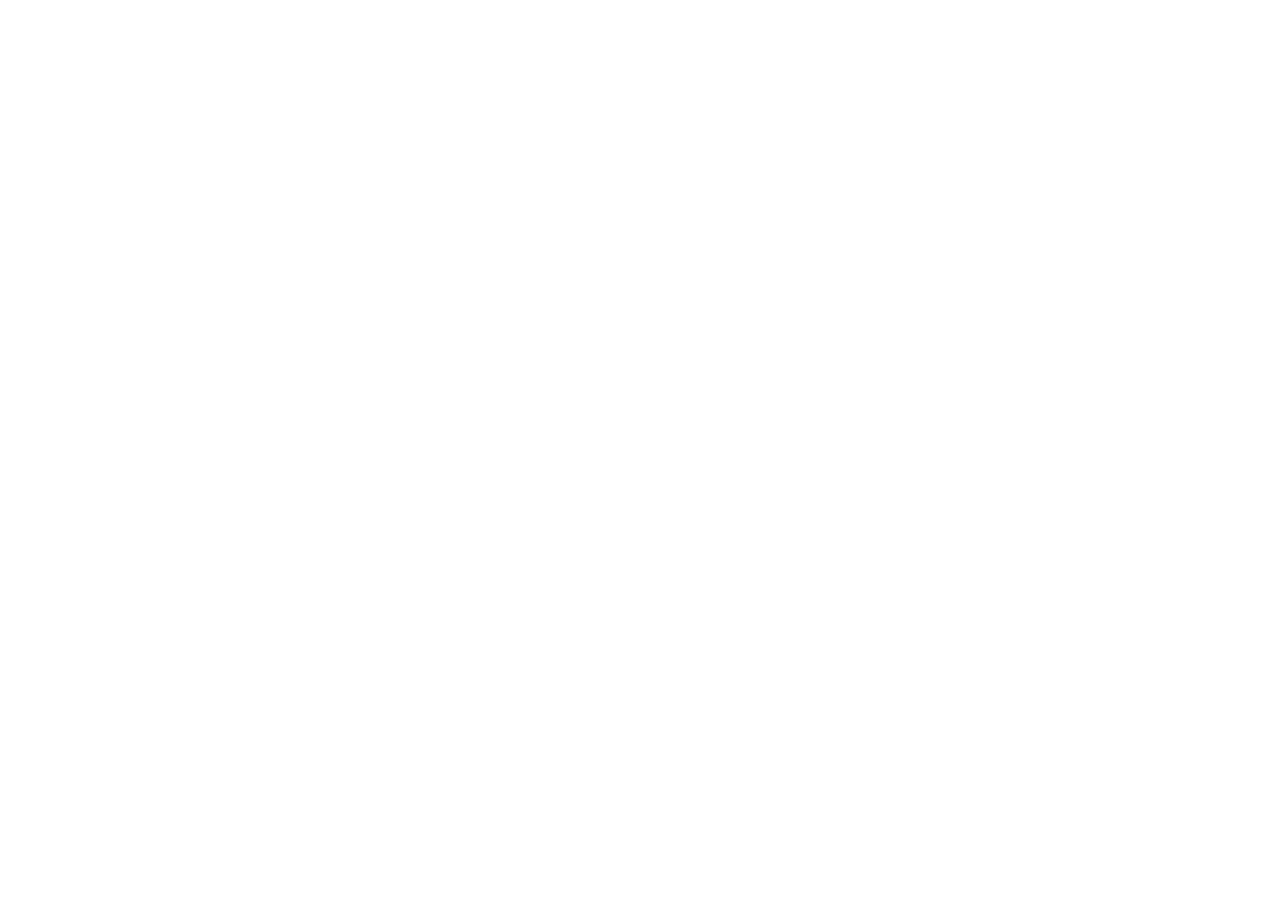
==== Week-02/index.html @ 461d4e35 "BaSP-W01-2023: create Week 02 folder" ====
<!DOCTYPE html>
<html lang="en">
<head>
    <meta charset="UTF-8">
    <meta http-equiv="X-UA-Compatible" content="IE=edge">
    <meta name="viewport" content="width=device-width, initial-scale=1.0">
    <title>Document</title>
</head>
<body>
    
</body>
</html>
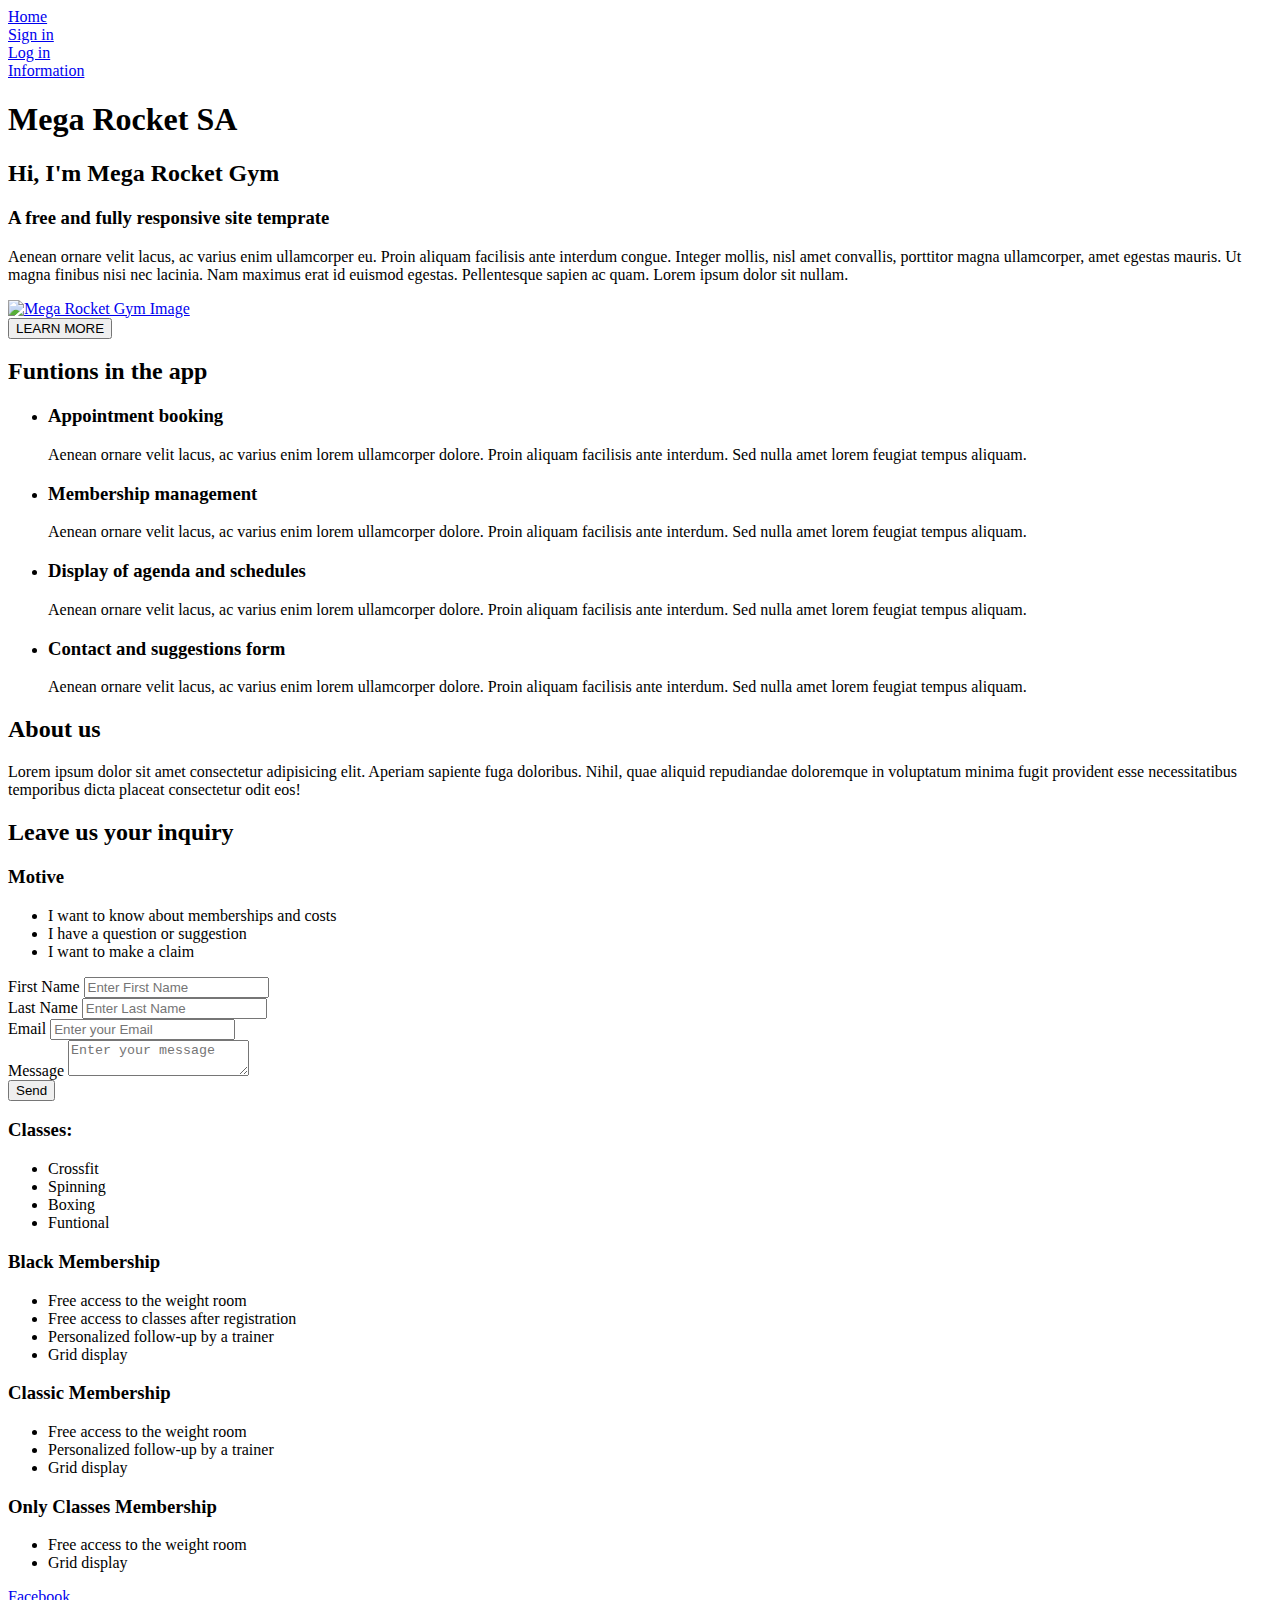
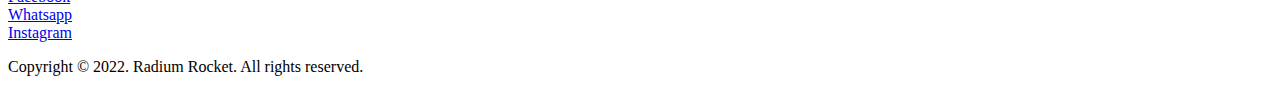
==== commit 45b71e30: "Initial commit" ====
--- a/Week-02/index.html
+++ b/Week-02/index.html
@@ -4,9 +4,118 @@
     <meta charset="UTF-8">
     <meta http-equiv="X-UA-Compatible" content="IE=edge">
     <meta name="viewport" content="width=device-width, initial-scale=1.0">
-    <title>Document</title>
+    <title>Mega Rocket Gym</title>
 </head>
 <body>
-    
+    <div>
+        <a href="home.html">Home</a>
+    </div>
+    <div>
+        <a href="signin.html">Sign in</a>
+    </div>
+    <div>
+        <a href="login.html">Log in</a>
+    </div>
+    <div>
+        <a href="infotmation.html">Information</a>
+    </div>
+    <h1>Mega Rocket SA</h1>
+    <h2>Hi, I'm Mega Rocket Gym</h2>
+    <h3>A free and fully responsive site temprate</h3>
+            <p> Aenean ornare velit lacus, ac varius enim ullamcorper eu. Proin aliquam facilisis ante interdum congue. 
+                Integer mollis, nisl amet convallis, porttitor magna ullamcorper, amet egestas mauris. Ut magna finibus 
+                nisi nec lacinia. Nam maximus erat id euismod egestas. Pellentesque sapien ac quam. Lorem ipsum dolor 
+                sit nullam.</p>
+        <a href="Images/MegaRocket01.jpg">
+            <img src="images/MegaRocket01.jpg" alt="Mega Rocket Gym Image" width="300">
+    </a>
+    <div>
+        <button>LEARN MORE</button>
+    </div>
+        <h2>Funtions in the app</h2>
+            <ul>
+                <li><h3>Appointment booking</h3></li>
+                <p>Aenean ornare velit lacus, ac varius enim lorem ullamcorper dolore. Proin aliquam facilisis ante 
+                    interdum. Sed nulla amet lorem feugiat tempus aliquam.</p>
+                <li><h3>Membership management</h3></li>
+                <p>Aenean ornare velit lacus, ac varius enim lorem ullamcorper dolore. Proin aliquam facilisis ante
+                     interdum. Sed nulla amet lorem feugiat tempus aliquam.</p>
+                <li><h3>Display of agenda and schedules</h3></li>
+                <p>Aenean ornare velit lacus, ac varius enim lorem ullamcorper dolore. Proin aliquam facilisis ante 
+                    interdum.  Sed nulla amet lorem feugiat tempus aliquam.</p>
+                <li><h3>Contact and suggestions form</h3></li>
+                <p>Aenean ornare velit lacus, ac varius enim lorem ullamcorper dolore. Proin aliquam facilisis ante
+                    interdum. Sed nulla amet lorem feugiat tempus aliquam.</p>
+            </ul>
+       <h2>About us</h2>
+            <p>Lorem ipsum dolor sit amet consectetur adipisicing elit. Aperiam sapiente fuga doloribus. 
+            Nihil, quae aliquid repudiandae doloremque in voluptatum minima fugit provident esse necessitatibus 
+            temporibus dicta placeat consectetur odit eos!</p>
+        <h2>Leave us your inquiry</h2>
+            <h3>Motive</h3>
+                <ul>
+                    <li>I want to know about memberships and costs</li>
+                    <li>I have a question or suggestion</li>
+                    <li>I want to make a claim</li>
+                </ul>
+
+        <form>
+            <div>
+                <label>First Name</label>
+                <input type="text" name="firstName" placeholder="Enter First Name">
+            </div>
+            <div>
+                <label>Last Name</label>
+                <input type="text" name="lastName" placeholder="Enter Last Name">
+            </div>
+            <div>
+                <label>Email</label>
+                <input type="email" name="email" placeholder="Enter your Email"
+            </div>
+            <div>
+                <label>Message</label>
+                <textarea name="message" placeholder="Enter your message"></textarea>
+            </div>
+        </form>
+            <button>Send</button>
+
+        <h3>Classes:</h3>
+            <ul>
+                <li>Crossfit</li>
+                <li>Spinning</li>
+                <li>Boxing</li>
+                <li>Funtional</li>
+            </ul>
+        <h3>Black Membership</h3>
+            <ul>
+                <li>Free access to the weight room</li>
+                <li>Free access to classes after registration</li>
+                <li>Personalized follow-up by a trainer</li>
+                <li>Grid display</li>
+            </ul>
+        <h3>Classic Membership</h3>
+            <ul>
+                <li>Free access to the weight room</li>
+                <li>Personalized follow-up by a trainer</li>
+                <li>Grid display</li>
+            </ul>
+        <h3>Only Classes Membership</h3>
+            <ul>
+                <li>Free access to the weight room</li>
+                <li>Grid display</li>
+            </ul>
+        <div>
+            <a href="https://facebook.com">Facebook</a>
+        </div>
+        <div>
+            <a href="https://whatsapp.com">Whatsapp</a>
+        </div>
+        <div>
+            <a href="https://instagram.com">Instagram</a>
+        </div>
+
+    <footer>
+        <p>Copyright &copy; 2022. Radium Rocket. All rights reserved.</p>
+    </footer>
 </body>
 </html>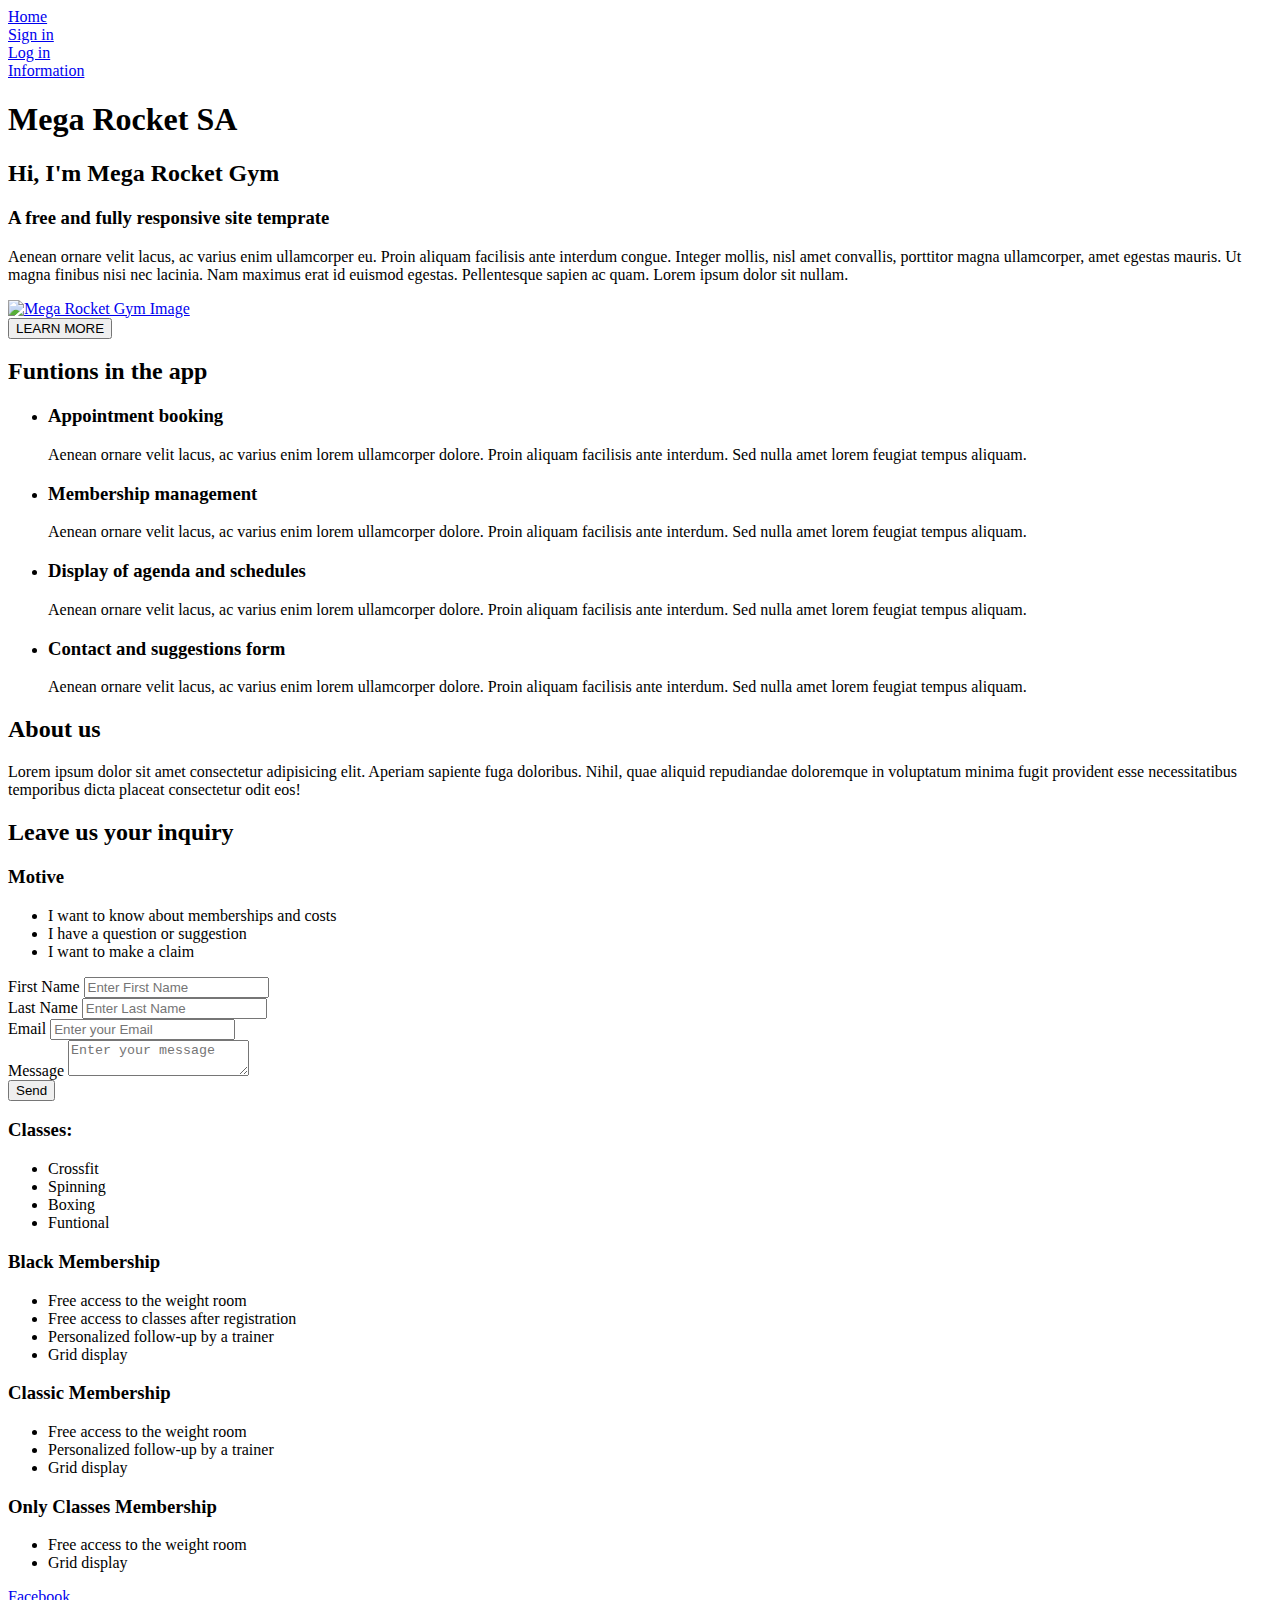
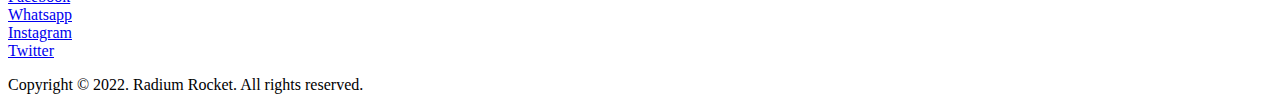
==== commit 6e6f0dd0: "BaSP-WOX-2023: changed index.html" ====
--- a/Week-02/index.html
+++ b/Week-02/index.html
@@ -113,6 +113,9 @@
         <div>
             <a href="https://instagram.com">Instagram</a>
         </div>
+        <div>
+            <a href="https://twitter.com">Twitter</a>
+        </div>
 
     <footer>
         <p>Copyright &copy; 2022. Radium Rocket. All rights reserved.</p>
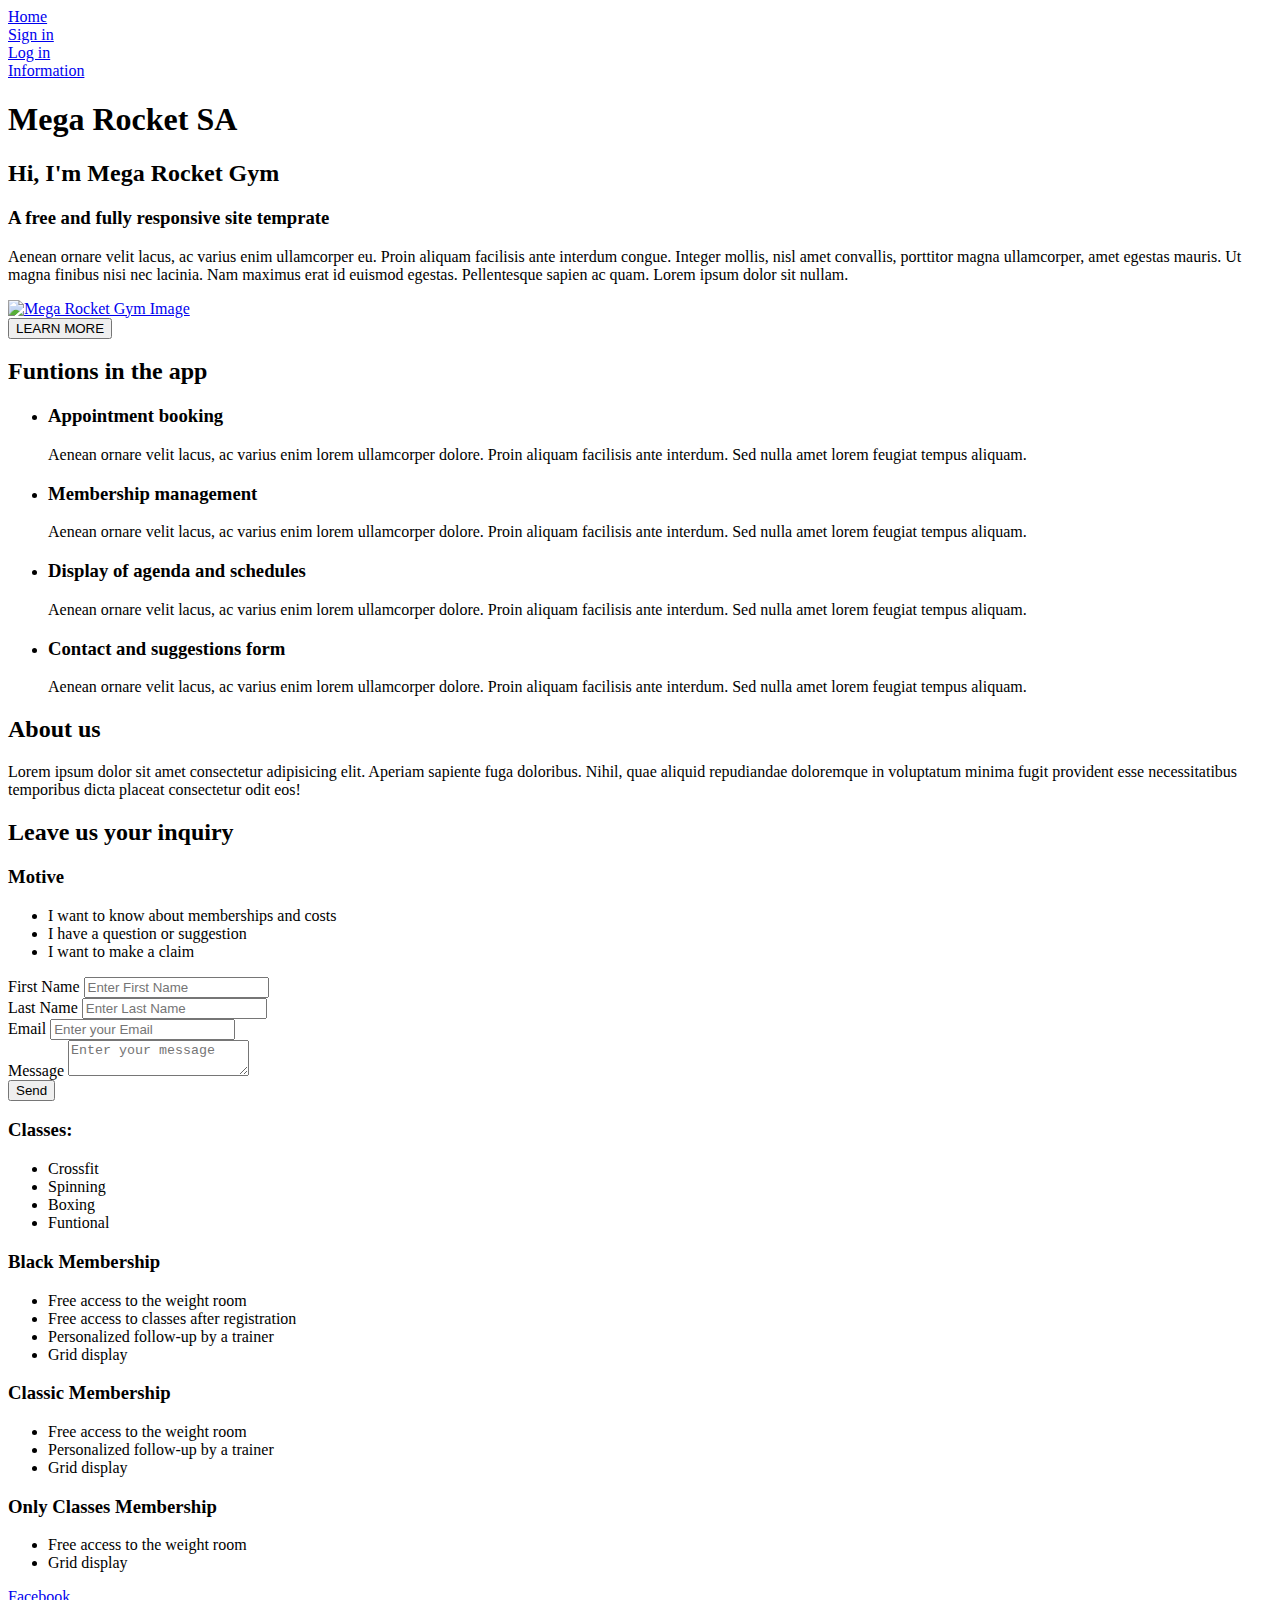
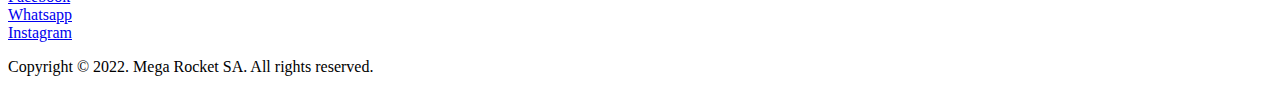
==== commit 110ae49f: "BaSP-WOX-2023: Commit message" ====
--- a/Week-02/index.html
+++ b/Week-02/index.html
@@ -113,12 +113,10 @@
         <div>
             <a href="https://instagram.com">Instagram</a>
         </div>
-        <div>
-            <a href="https://twitter.com">Twitter</a>
-        </div>
+        
 
     <footer>
-        <p>Copyright &copy; 2022. Radium Rocket. All rights reserved.</p>
+        <p>Copyright &copy; 2022. Mega Rocket SA. All rights reserved.</p>
     </footer>
 </body>
 </html>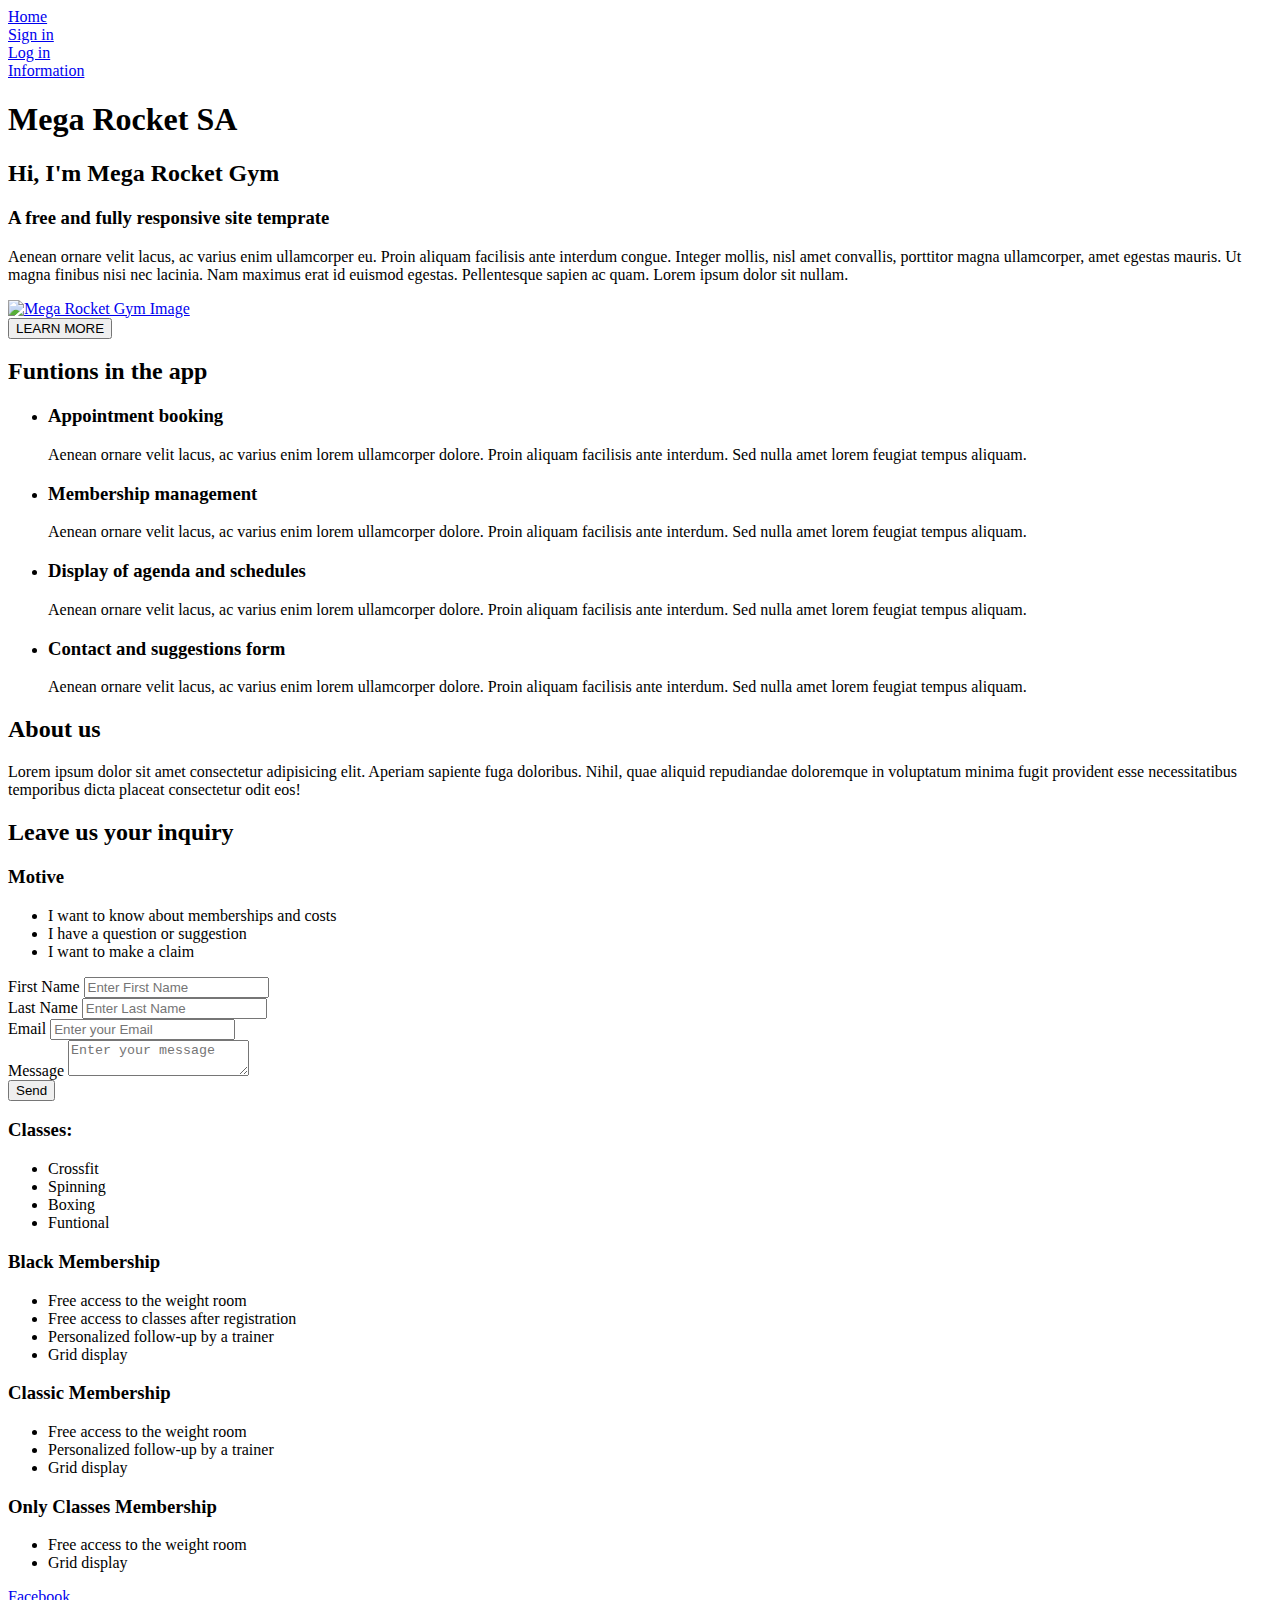
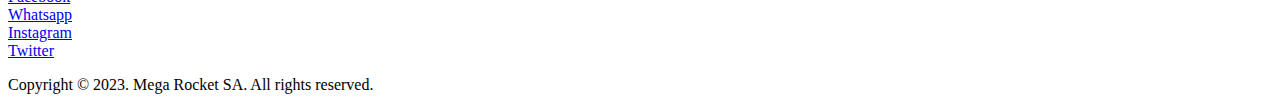
==== commit b53cc626: "BaSP-WOX-2023:Commit message" ====
--- a/Week-02/index.html
+++ b/Week-02/index.html
@@ -113,10 +113,12 @@
         <div>
             <a href="https://instagram.com">Instagram</a>
         </div>
-        
+        <div>
+            <a href="https://twitter.com">Twitter</a>
+        </div>
 
     <footer>
-        <p>Copyright &copy; 2022. Mega Rocket SA. All rights reserved.</p>
+        <p>Copyright &copy; 2023. Mega Rocket SA. All rights reserved.</p>
     </footer>
 </body>
 </html>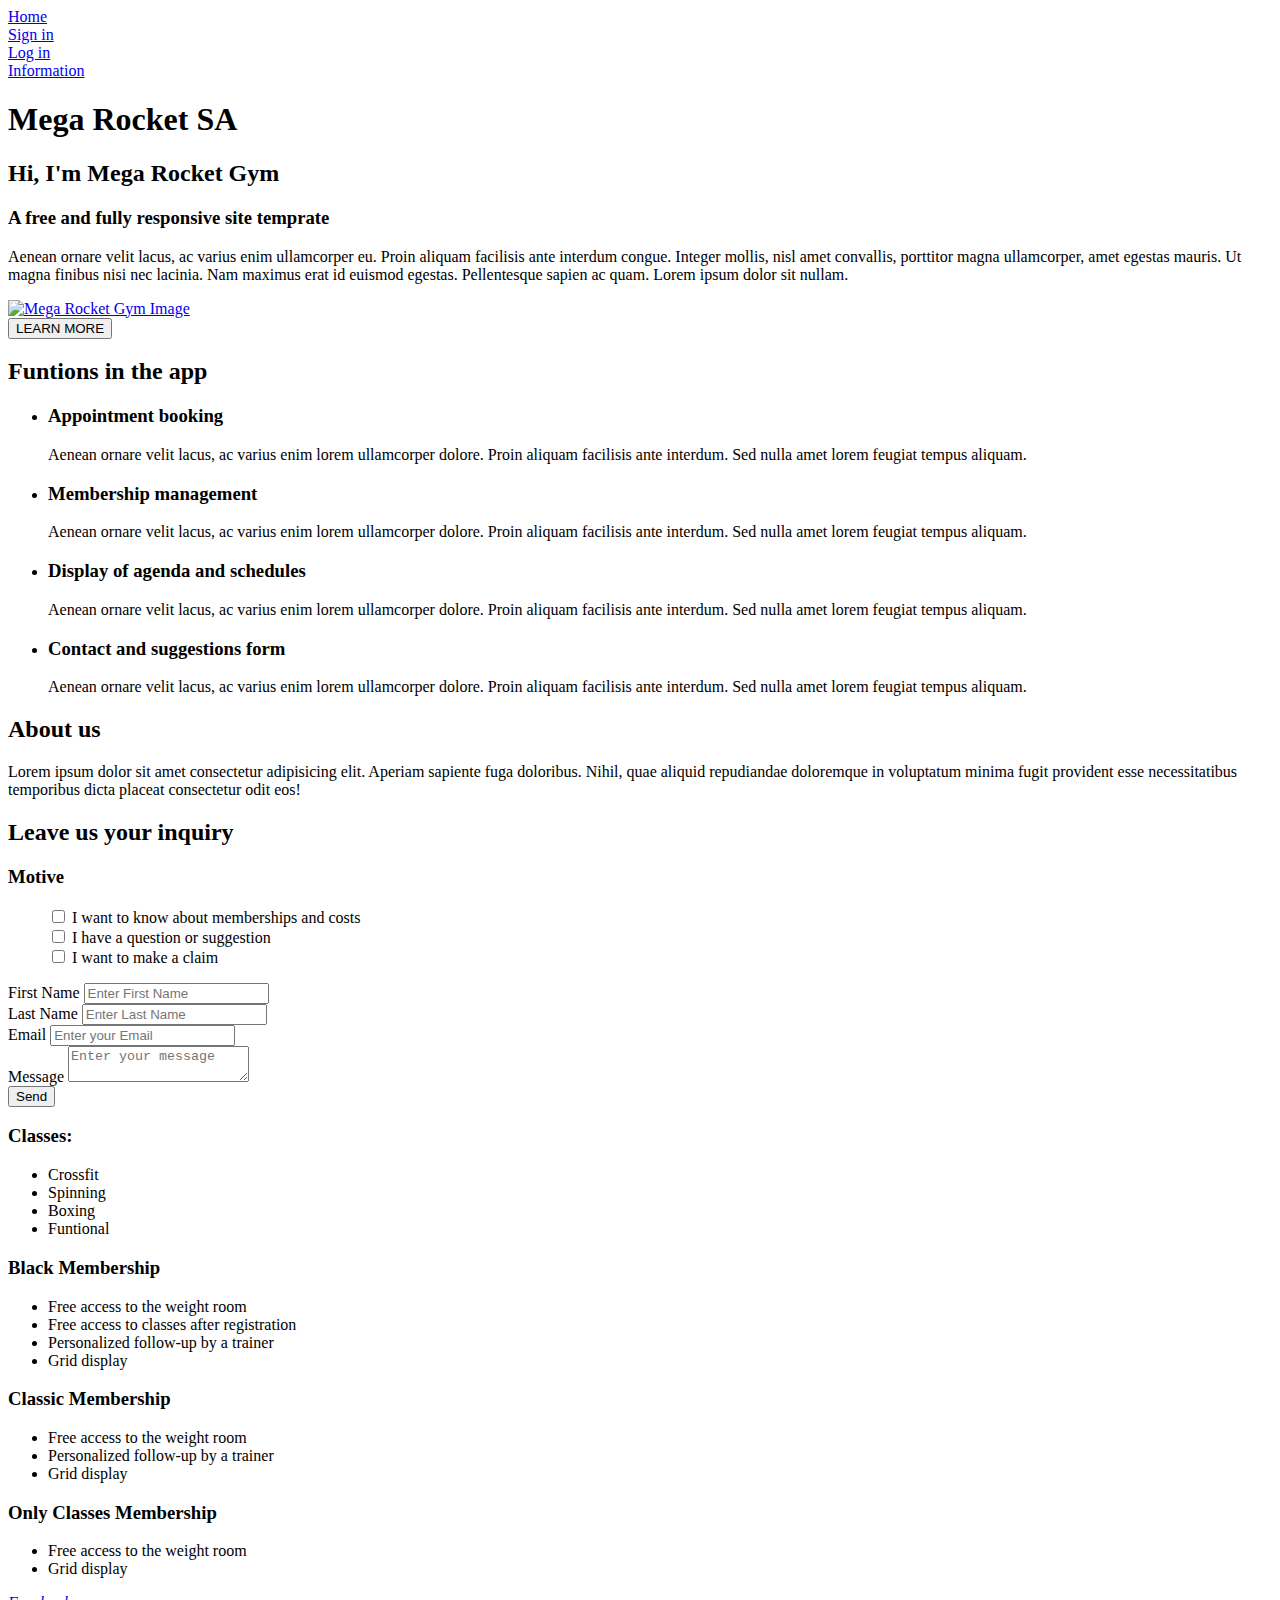
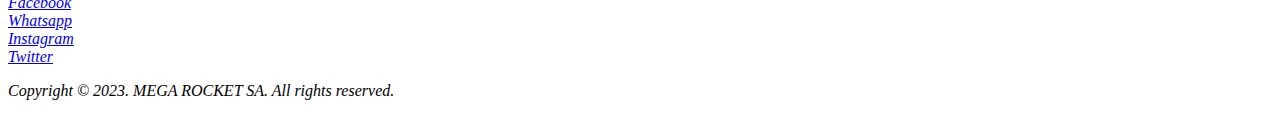
==== commit 1fe1de28: "added changes" ====
--- a/Week-02/index.html
+++ b/Week-02/index.html
@@ -21,44 +21,62 @@
     </div>
     <h1>Mega Rocket SA</h1>
     <h2>Hi, I'm Mega Rocket Gym</h2>
-    <h3>A free and fully responsive site temprate</h3>
-            <p> Aenean ornare velit lacus, ac varius enim ullamcorper eu. Proin aliquam facilisis ante interdum congue. 
+    <section>
+        <h3>A free and fully responsive site temprate</h3>
+                <p> Aenean ornare velit lacus, ac varius enim ullamcorper eu. Proin aliquam facilisis ante interdum congue. 
                 Integer mollis, nisl amet convallis, porttitor magna ullamcorper, amet egestas mauris. Ut magna finibus 
                 nisi nec lacinia. Nam maximus erat id euismod egestas. Pellentesque sapien ac quam. Lorem ipsum dolor 
                 sit nullam.</p>
-        <a href="Images/MegaRocket01.jpg">
-            <img src="images/MegaRocket01.jpg" alt="Mega Rocket Gym Image" width="300">
-    </a>
+            <a href="Images/MegaRocket01.jpg">
+                <img src="images/MegaRocket01.jpg" alt="Mega Rocket Gym Image" width="300">
+            </a>
+    </section>
+
     <div>
         <button>LEARN MORE</button>
-    </div>
-        <h2>Funtions in the app</h2>
-            <ul>
-                <li><h3>Appointment booking</h3></li>
-                <p>Aenean ornare velit lacus, ac varius enim lorem ullamcorper dolore. Proin aliquam facilisis ante 
-                    interdum. Sed nulla amet lorem feugiat tempus aliquam.</p>
-                <li><h3>Membership management</h3></li>
-                <p>Aenean ornare velit lacus, ac varius enim lorem ullamcorper dolore. Proin aliquam facilisis ante
-                     interdum. Sed nulla amet lorem feugiat tempus aliquam.</p>
-                <li><h3>Display of agenda and schedules</h3></li>
-                <p>Aenean ornare velit lacus, ac varius enim lorem ullamcorper dolore. Proin aliquam facilisis ante 
-                    interdum.  Sed nulla amet lorem feugiat tempus aliquam.</p>
-                <li><h3>Contact and suggestions form</h3></li>
-                <p>Aenean ornare velit lacus, ac varius enim lorem ullamcorper dolore. Proin aliquam facilisis ante
-                    interdum. Sed nulla amet lorem feugiat tempus aliquam.</p>
-            </ul>
+    <section>    
+        </div>
+            <h2>Funtions in the app</h2>
+                <ul>
+                    <li><h3>Appointment booking</h3></li>
+                        <p>Aenean ornare velit lacus, ac varius enim lorem ullamcorper dolore. Proin aliquam facilisis ante 
+                        interdum. Sed nulla amet lorem feugiat tempus aliquam.</p>
+                    <li><h3>Membership management</h3></li>
+                        <p>Aenean ornare velit lacus, ac varius enim lorem ullamcorper dolore. Proin aliquam facilisis ante
+                        interdum. Sed nulla amet lorem feugiat tempus aliquam.</p>
+                    <li><h3>Display of agenda and schedules</h3></li>
+                        <p>Aenean ornare velit lacus, ac varius enim lorem ullamcorper dolore. Proin aliquam facilisis ante 
+                        interdum.  Sed nulla amet lorem feugiat tempus aliquam.</p>
+                    <li><h3>Contact and suggestions form</h3></li>
+                        <p>Aenean ornare velit lacus, ac varius enim lorem ullamcorper dolore. Proin aliquam facilisis ante
+                        interdum. Sed nulla amet lorem feugiat tempus aliquam.</p>
+                </ul>
+    </section>      
+    <section>     
        <h2>About us</h2>
             <p>Lorem ipsum dolor sit amet consectetur adipisicing elit. Aperiam sapiente fuga doloribus. 
             Nihil, quae aliquid repudiandae doloremque in voluptatum minima fugit provident esse necessitatibus 
             temporibus dicta placeat consectetur odit eos!</p>
+    </section>  
+    <section>     
         <h2>Leave us your inquiry</h2>
+
+        <form>
             <h3>Motive</h3>
                 <ul>
-                    <li>I want to know about memberships and costs</li>
-                    <li>I have a question or suggestion</li>
-                    <li>I want to make a claim</li>
+                    <div>
+                        <input type="checkbox"> I want to know about memberships and costs 
+                    </div>
+                    <div>
+                        <input type="checkbox"> I have a question or suggestion
+                    </div>
+                    <div>
+                        <input type="checkbox"> I want to make a claim
+                    </div>
                 </ul>
-
+        </form>
+    </section>           
+    <section>
         <form>
             <div>
                 <label>First Name</label>
@@ -77,8 +95,11 @@
                 <textarea name="message" placeholder="Enter your message"></textarea>
             </div>
         </form>
+    </section>
+    
             <button>Send</button>
-
+    
+    <section>
         <h3>Classes:</h3>
             <ul>
                 <li>Crossfit</li>
@@ -105,20 +126,21 @@
                 <li>Grid display</li>
             </ul>
         <div>
-            <a href="https://facebook.com">Facebook</a>
+            <em> <a href="https://facebook.com">Facebook </em></a>
         </div>
         <div>
-            <a href="https://whatsapp.com">Whatsapp</a>
+            <em><a href="https://whatsapp.com">Whatsapp </em></a>
         </div>
         <div>
-            <a href="https://instagram.com">Instagram</a>
+            <em><a href="https://instagram.com">Instagram </em></a>
         </div>
         <div>
-            <a href="https://twitter.com">Twitter</a>
+            <em><a href="https://twitter.com">Twitter </em></a>
         </div>
+    </section>
 
     <footer>
-        <p>Copyright &copy; 2023. Mega Rocket SA. All rights reserved.</p>
+        <p><em> Copyright &copy; 2023. MEGA ROCKET SA. All rights reserved.</em></p>
     </footer>
 </body>
 </html>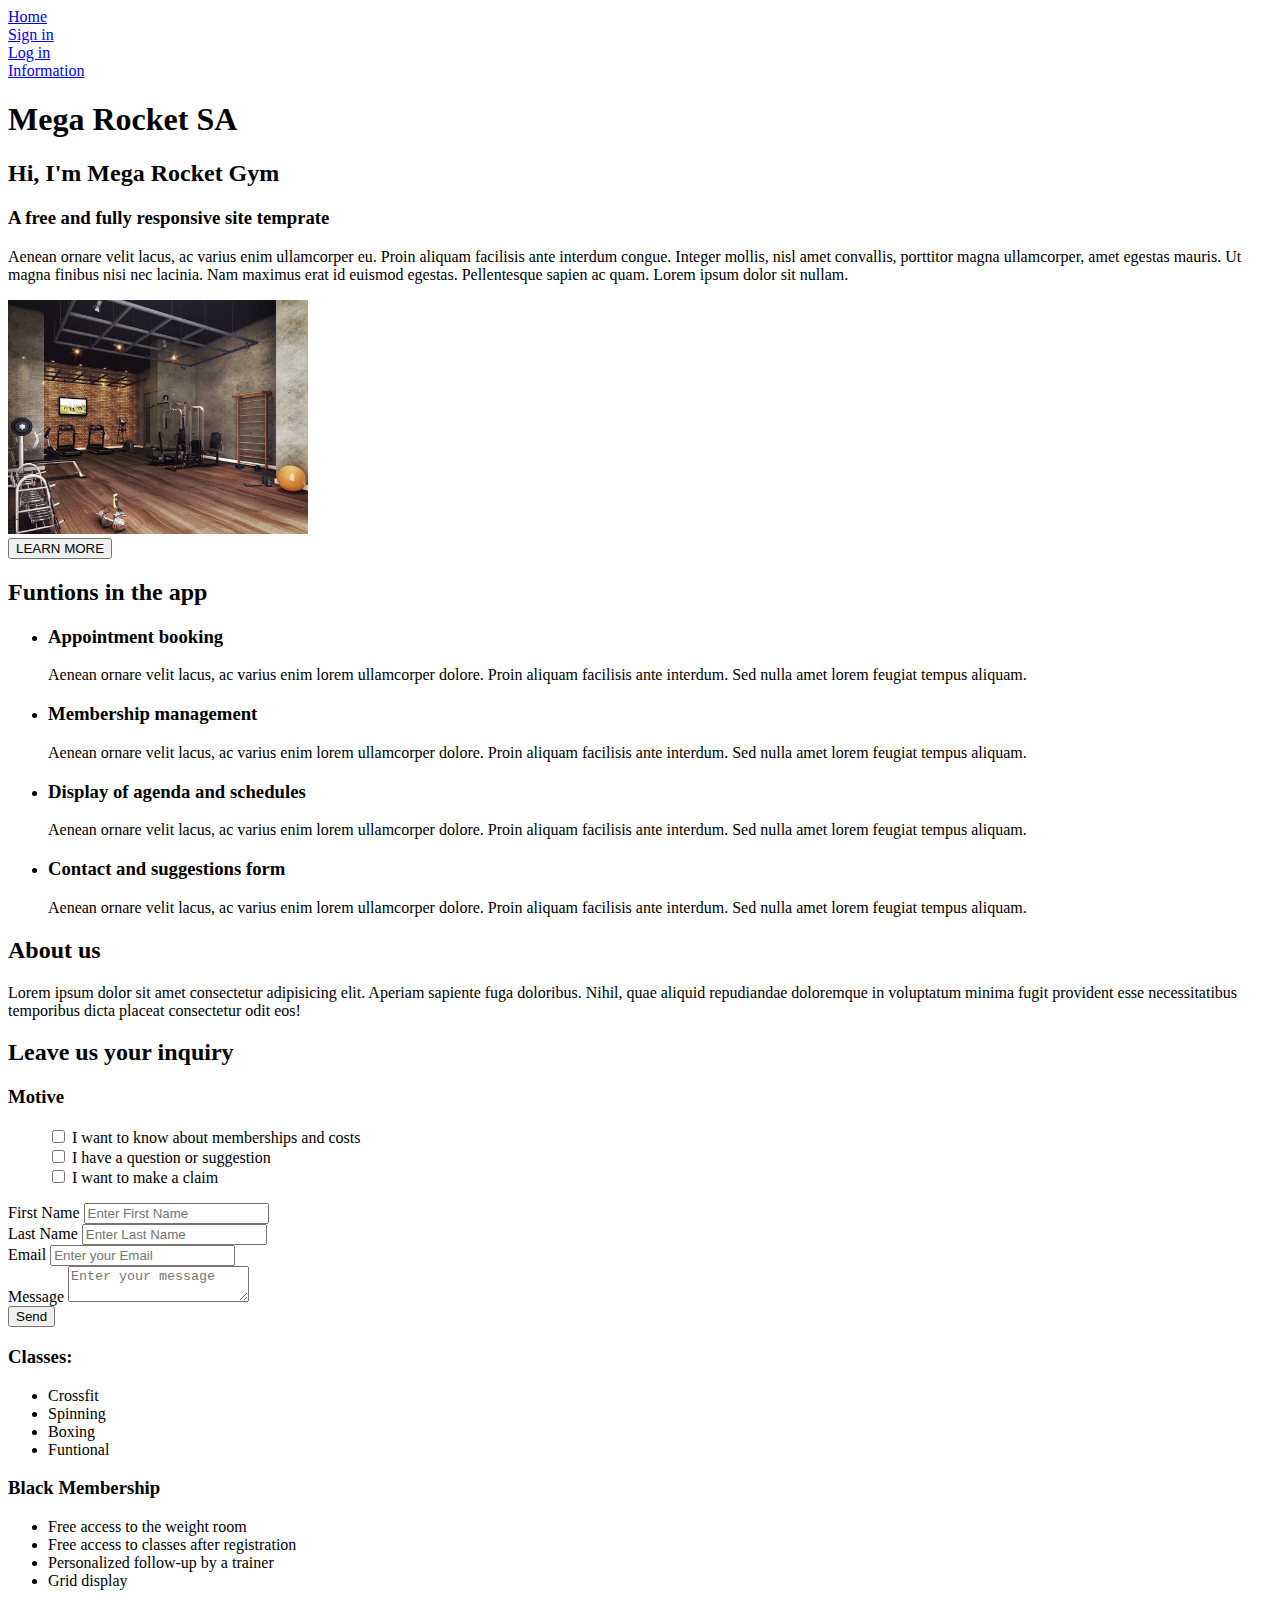
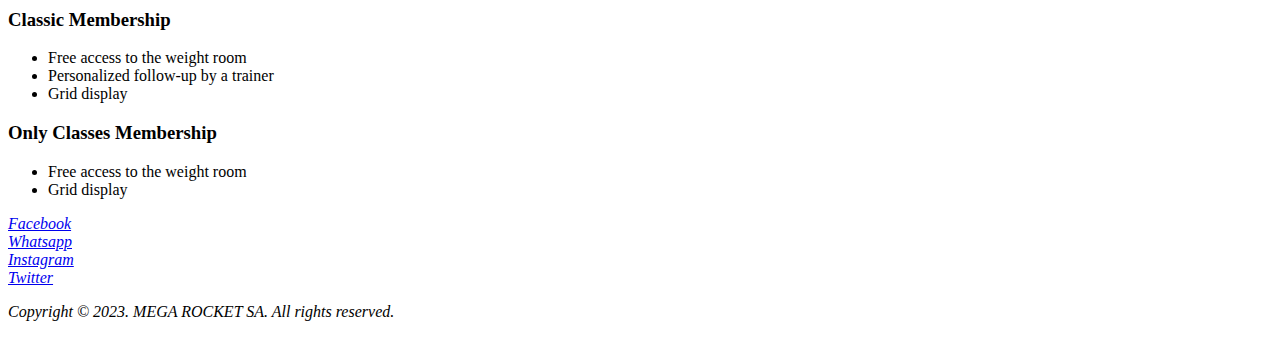
==== commit ea8d9f8f: "added changes" ====
--- a/Week-02/index.html
+++ b/Week-02/index.html
@@ -19,23 +19,24 @@
     <div>
         <a href="infotmation.html">Information</a>
     </div>
-    <h1>Mega Rocket SA</h1>
-    <h2>Hi, I'm Mega Rocket Gym</h2>
+        <h1>Mega Rocket SA</h1>
+        <h2>Hi, I'm Mega Rocket Gym</h2>
     <section>
         <h3>A free and fully responsive site temprate</h3>
                 <p> Aenean ornare velit lacus, ac varius enim ullamcorper eu. Proin aliquam facilisis ante interdum congue. 
                 Integer mollis, nisl amet convallis, porttitor magna ullamcorper, amet egestas mauris. Ut magna finibus 
                 nisi nec lacinia. Nam maximus erat id euismod egestas. Pellentesque sapien ac quam. Lorem ipsum dolor 
                 sit nullam.</p>
-            <a href="Images/MegaRocket01.jpg">
-                <img src="images/MegaRocket01.jpg" alt="Mega Rocket Gym Image" width="300">
-            </a>
+
+            <img src="../Images/MegaRocketGym.jpg" alt="Mega Rocket Gym Image" width="300">
+
     </section>
 
     <div>
         <button>LEARN MORE</button>
+    </div>    
+    
     <section>    
-        </div>
             <h2>Funtions in the app</h2>
                 <ul>
                     <li><h3>Appointment booking</h3></li>
